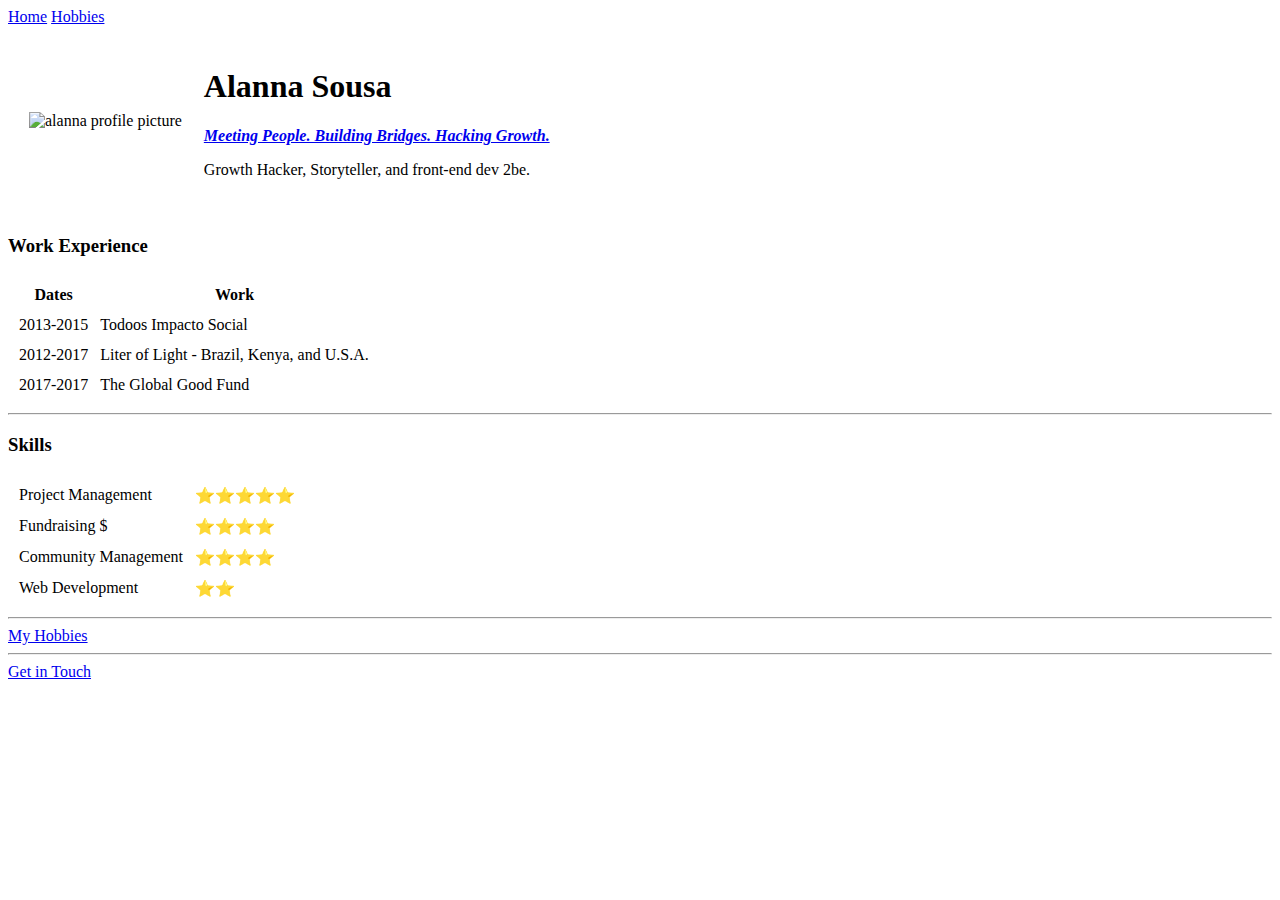
==== index.html @ 3f9fdf12 "Add files via upload" ====
<!DOCTYPE html>
<html>
  <head>
    <meta charset="utf-8">
    <title>Alanna's Personal Site</title>
    <link rel="stylesheet" href="css/styles.css">
  </head>

  <body>
    <table cellspacing="20">
      <tr>
        <td><img class="circular" src="gipyramids.jpg" alt="alanna profile picture" width="300" height="300"></td><td><h1 id="heading">Alanna Sousa</h1>
        <p><em><strong><a href="https://alanna-sousa.strikingly.com/">Meeting People. Building Bridges. Hacking Growth.</a></strong></em></p>
        <p>Growth Hacker, Storyteller, and front-end dev 2be.</p></td>
      </tr>

<div class="topnav">
  <a class="active" href="https://alannasousa.github.io/personalwebsite/">Home</a>
  <a href="https://alannasousa.github.io/personalwebsite/hobbies.html">Hobbies</a>
</div>

    </table>
    <h3>Work Experience</h3>
    <table cellspacing="10">
      <thead>
        <tr>
          <th>Dates</th>
          <th>Work</th>
        </tr>
      </thead>
      <tbody>
        <tr>
          <td>2013-2015</td>
          <td>Todoos Impacto Social</td>
        </tr>
        <tr>
          <td>2012-2017</td>
          <td>Liter of Light - Brazil, Kenya, and U.S.A.</td>
        </tr>
        <tr>
          <td>2017-2017</td>
          <td>The Global Good Fund</td>
        </tr>
      </tbody>
    </table>
    <hr>
    <h3>Skills</h3>
    <table cellspacing="10">
      <tr>
        <td>Project Management</td>
        <td>⭐️⭐️⭐️⭐️⭐️</td>
      </tr>
      <tr>
        <td>Fundraising $</td>
        <td>⭐️⭐️⭐️⭐️</td>
      </tr>
      <tr>
        <td>Community Management</td>
        <td>⭐️⭐️⭐️⭐️</td>
      </tr>
      <tr>
        <td>Web Development</td>
        <td>⭐️⭐️</td>
      </tr>
    </table>
    <hr>
    <a href="./hobbies.html" target="_blank">My Hobbies</a>
    <hr>
    <a href="/getintouch.html" target="_blank">Get in Touch</a>
  </body>
</html>
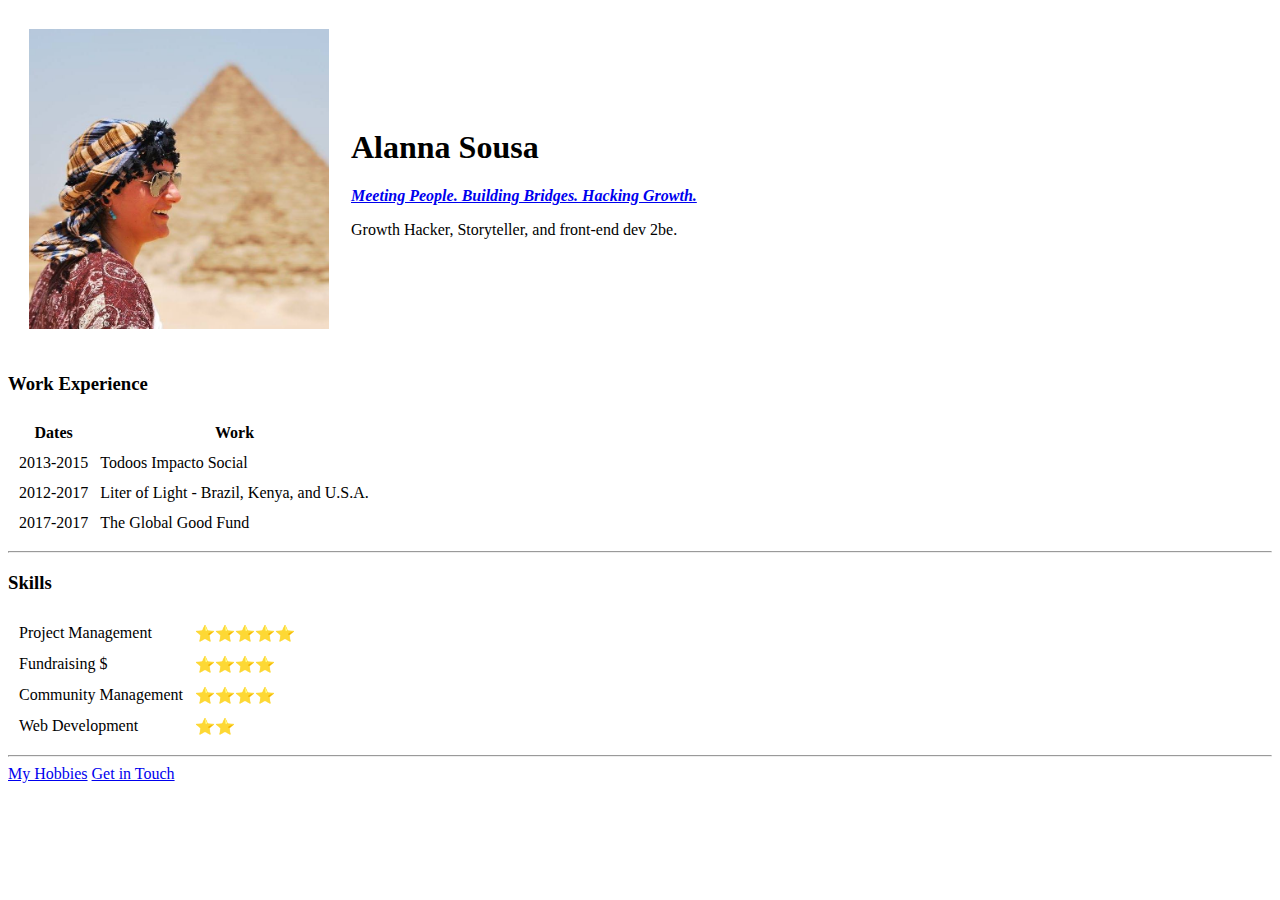
==== commit 493b6b80: "Add files via upload" ====
--- a/index.html
+++ b/index.html
@@ -3,7 +3,7 @@
   <head>
     <meta charset="utf-8">
     <title>Alanna's Personal Site</title>
-    <link rel="stylesheet" href="css/styles.css">
+    <link rel="stylesheet" href="/css/styles.css">
   </head>
 
   <body>
@@ -14,10 +14,6 @@
         <p>Growth Hacker, Storyteller, and front-end dev 2be.</p></td>
       </tr>
 
-<div class="topnav">
-  <a class="active" href="https://alannasousa.github.io/personalwebsite/">Home</a>
-  <a href="https://alannasousa.github.io/personalwebsite/hobbies.html">Hobbies</a>
-</div>
 
     </table>
     <h3>Work Experience</h3>
@@ -65,7 +61,6 @@
     </table>
     <hr>
     <a href="./hobbies.html" target="_blank">My Hobbies</a>
-    <hr>
-    <a href="/getintouch.html" target="_blank">Get in Touch</a>
+    <a href="./getintouch.html" target="_blank">Get in Touch</a>
   </body>
 </html>
